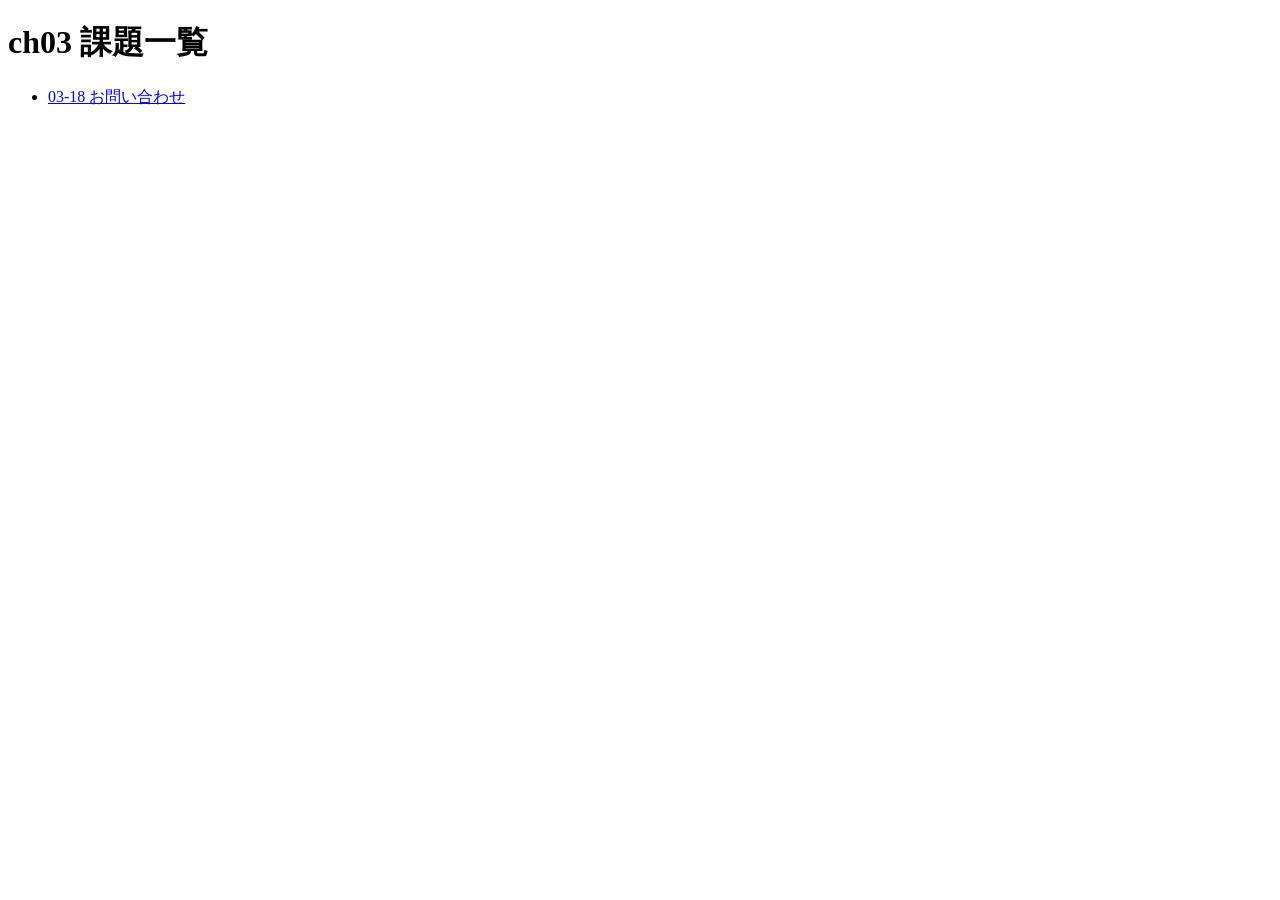
==== index.html @ 511d3ba5 "Complete 03-18" ====
<!DOCTYPE html>
<html lang="ja">
<head>
    <meta charset="UTF-8">
    <title>ch03 課題一覧</title>
</head>
<body>
    <h1>ch03 課題一覧</h1>
    <ul>
        <li><a href="03-18/">03-18 お問い合わせ</a></li>
    </ul>
</body>
</html>
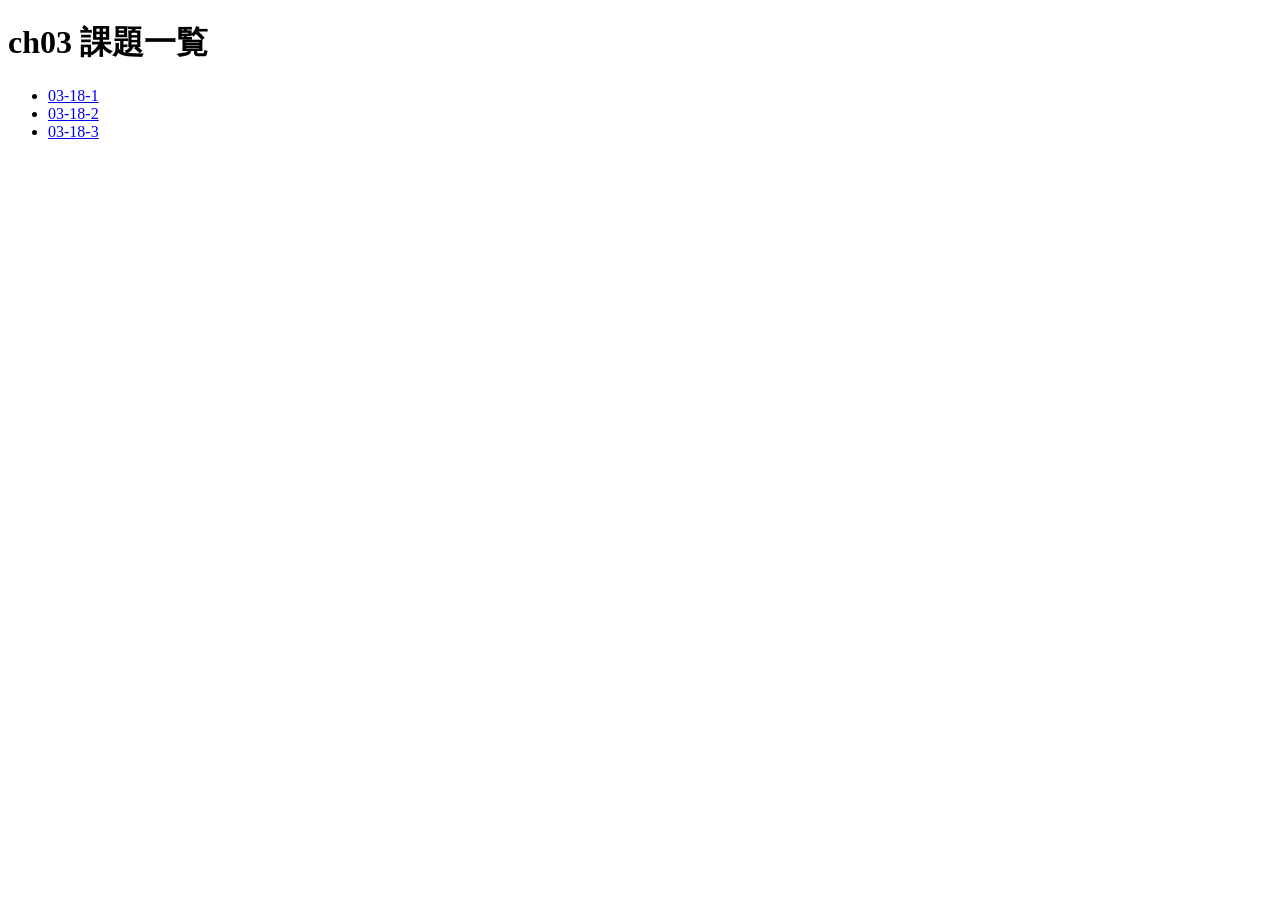
==== commit 4343788e: "1,2,3を追加" ====
--- a/index.html
+++ b/index.html
@@ -7,7 +7,9 @@
 <body>
     <h1>ch03 課題一覧</h1>
     <ul>
-        <li><a href="03-18/">03-18 お問い合わせ</a></li>
+        <li><a href="03-18-1/">03-18-1</a></li>
+	<li><a href="03-18-2/">03-18-2</a></li>
+	<li><a href="03-18-3/">03-18-3</a></li>
     </ul>
 </body>
 </html>
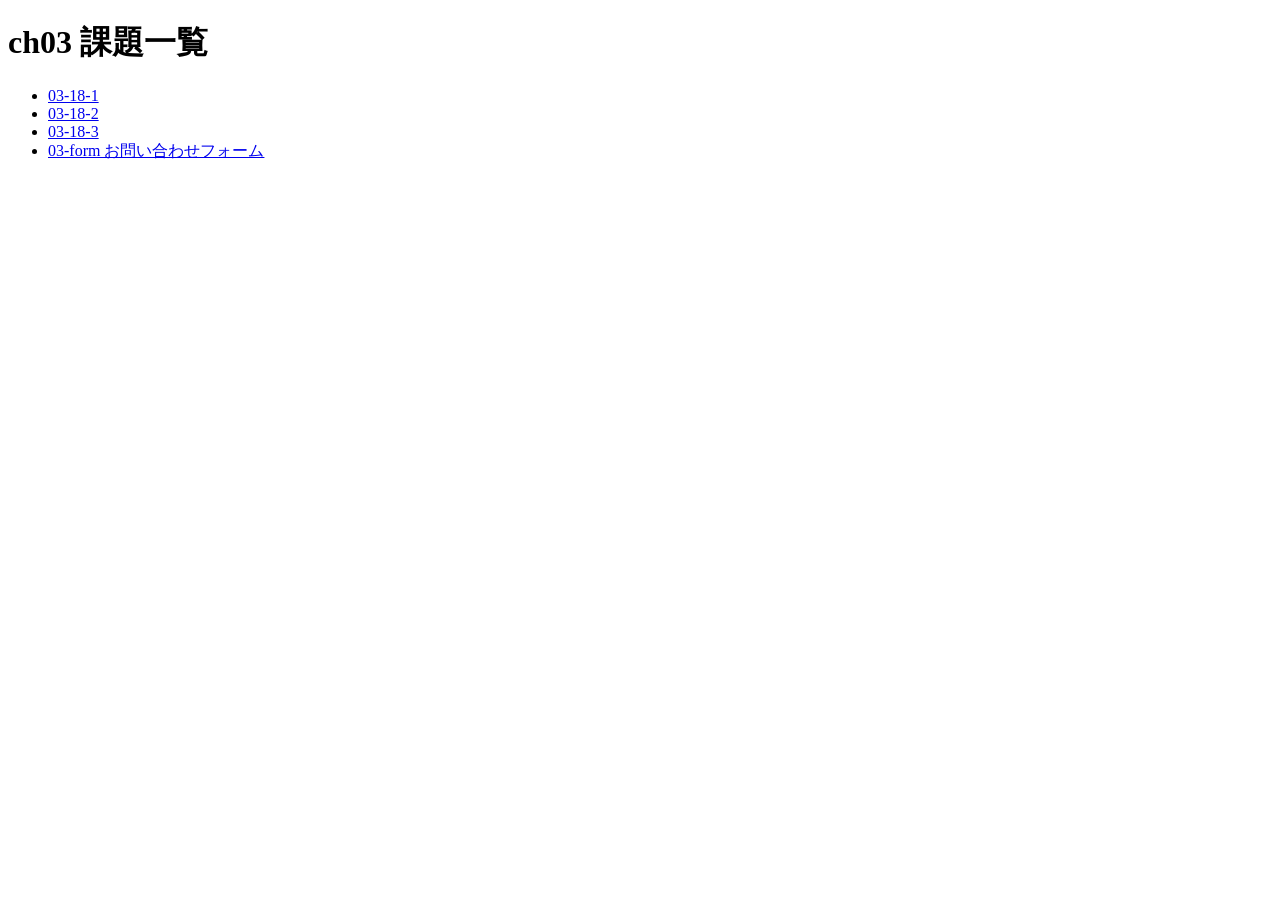
==== commit cfac0d31: "complate 03-from" ====
--- a/index.html
+++ b/index.html
@@ -7,9 +7,10 @@
 <body>
     <h1>ch03 課題一覧</h1>
     <ul>
-        <li><a href="03-18-1/">03-18-1</a></li>
-	<li><a href="03-18-2/">03-18-2</a></li>
-	<li><a href="03-18-3/">03-18-3</a></li>
+        <li><a href="03-18/03-18-1/index.html">03-18-1</a></li>
+	<li><a href="03-18/03-18-2/index.html">03-18-2</a></li>
+	<li><a href="03-18/03-18-3/index.html">03-18-3</a></li>
+	<li><a href="03-form/">03-form お問い合わせフォーム</a></li>
     </ul>
 </body>
 </html>
